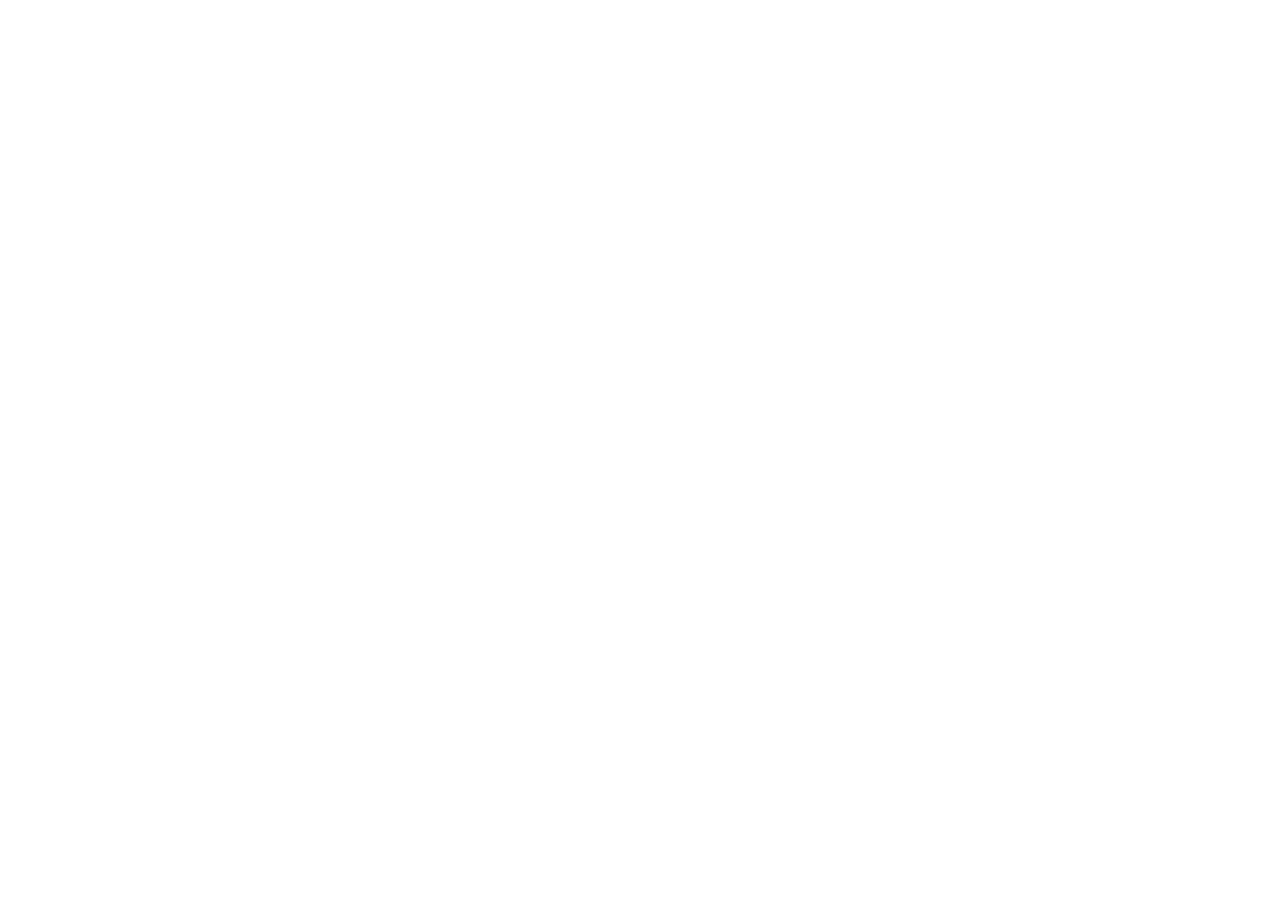
==== portfolio-page.html @ e23340af "Set up html skeleton code." ====
<!DOCTYPE html>
<html lang="en">

<head>
    <meta charset="UTF-8">
    <meta name="viewport" content="width=device-width, initial-scale=1.0">
    <title>Document</title>
</head>

<body>
    
</body>

</html>
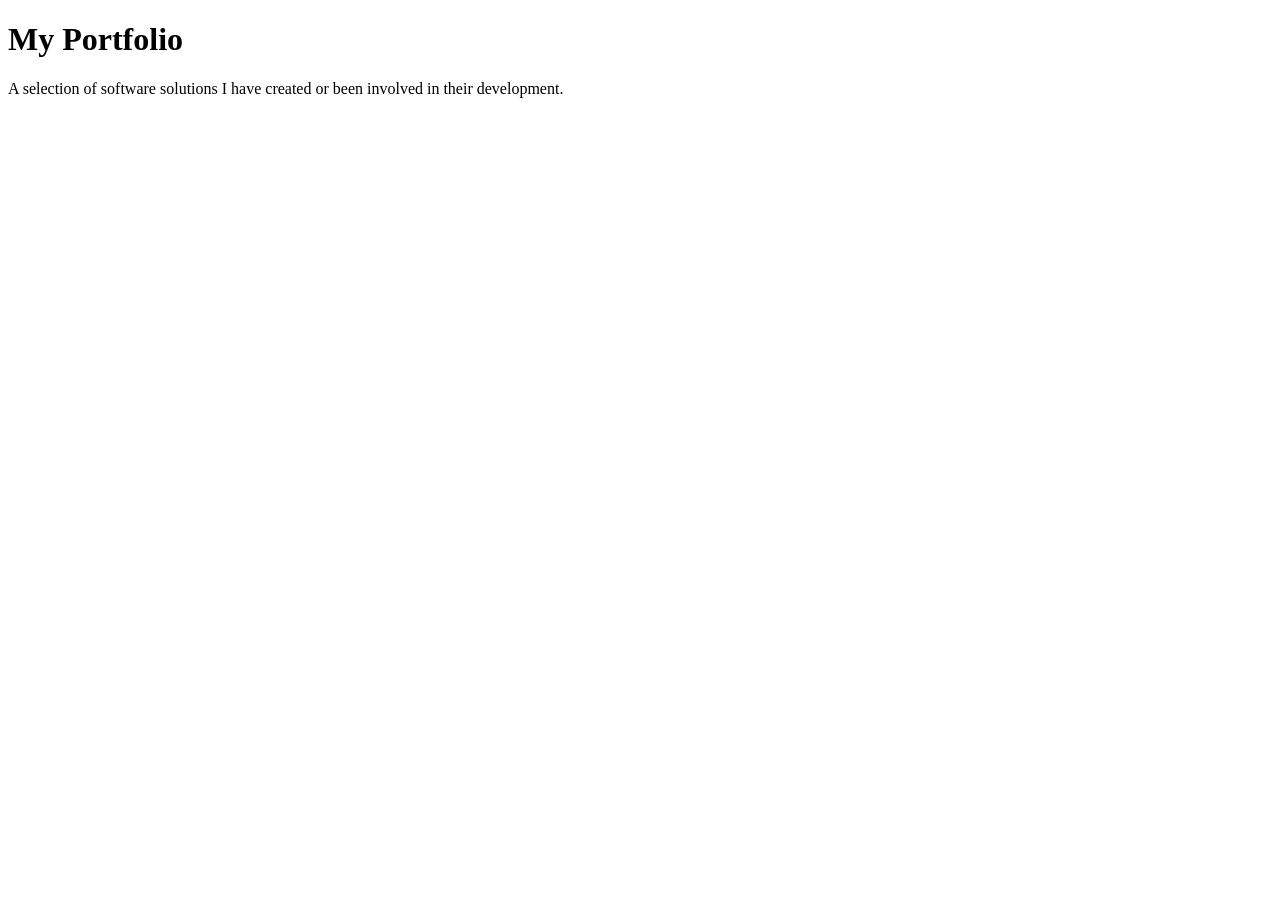
==== commit dd0332c8: "Modified portfolio-page.html. Set up header, title and description." ====
--- a/portfolio-page.html
+++ b/portfolio-page.html
@@ -4,10 +4,22 @@
 <head>
     <meta charset="UTF-8">
     <meta name="viewport" content="width=device-width, initial-scale=1.0">
-    <title>Document</title>
+    <meta name="description" content="A selection of software solutions I have created or been involved in their development.">
+    <title>My Portfolio</title>
 </head>
 
 <body>
+
+    <div class="container" >
+
+        <header>
+
+            <h1>My Portfolio</h1>
+            <p>A selection of software solutions I have created or been involved in their development.</p>
+
+        </header>
+
+    </div>
     
 </body>
 
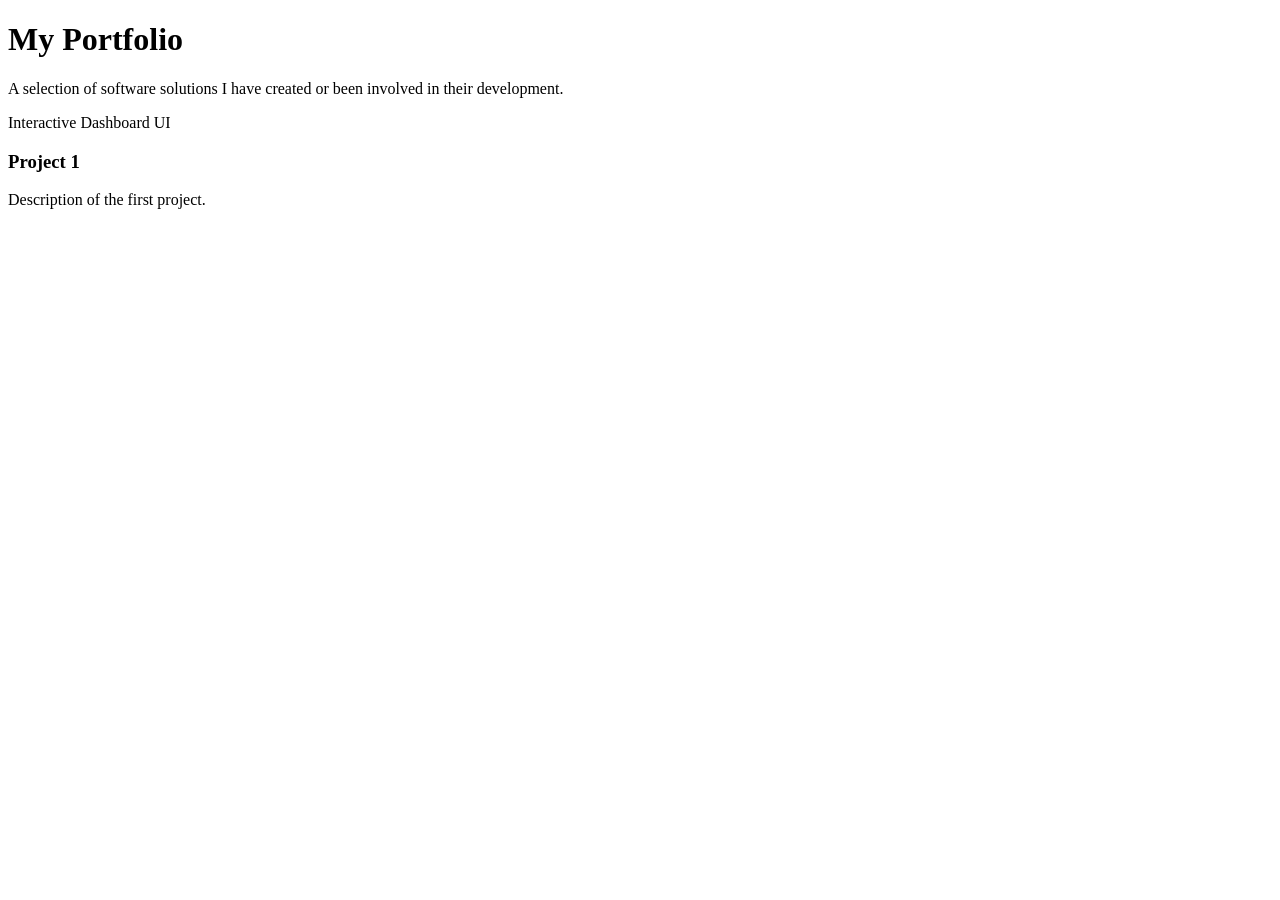
==== commit 746c1130: "Modified portfolio page. Added main content and project display provision." ====
--- a/portfolio-page.html
+++ b/portfolio-page.html
@@ -12,6 +12,7 @@
 
     <div class="container" >
 
+        <!-- HEADER -->
         <header>
 
             <h1>My Portfolio</h1>
@@ -19,6 +20,24 @@
 
         </header>
 
+        <!-- MAIN CONTENT -->
+        <main class="project-grid" >
+
+            <!-- PROJECT 1 -->
+            <div class="project-card">
+                
+                <div class="card-image">Interactive Dashboard UI</div>
+                <div class="card-content">
+                    <h3 class="project-title">Project 1</h3>
+                    <p class="project-description">Description of the first project.</p>
+
+                </div>
+
+            </div>
+
+        </main>
+
+
     </div>
     
 </body>
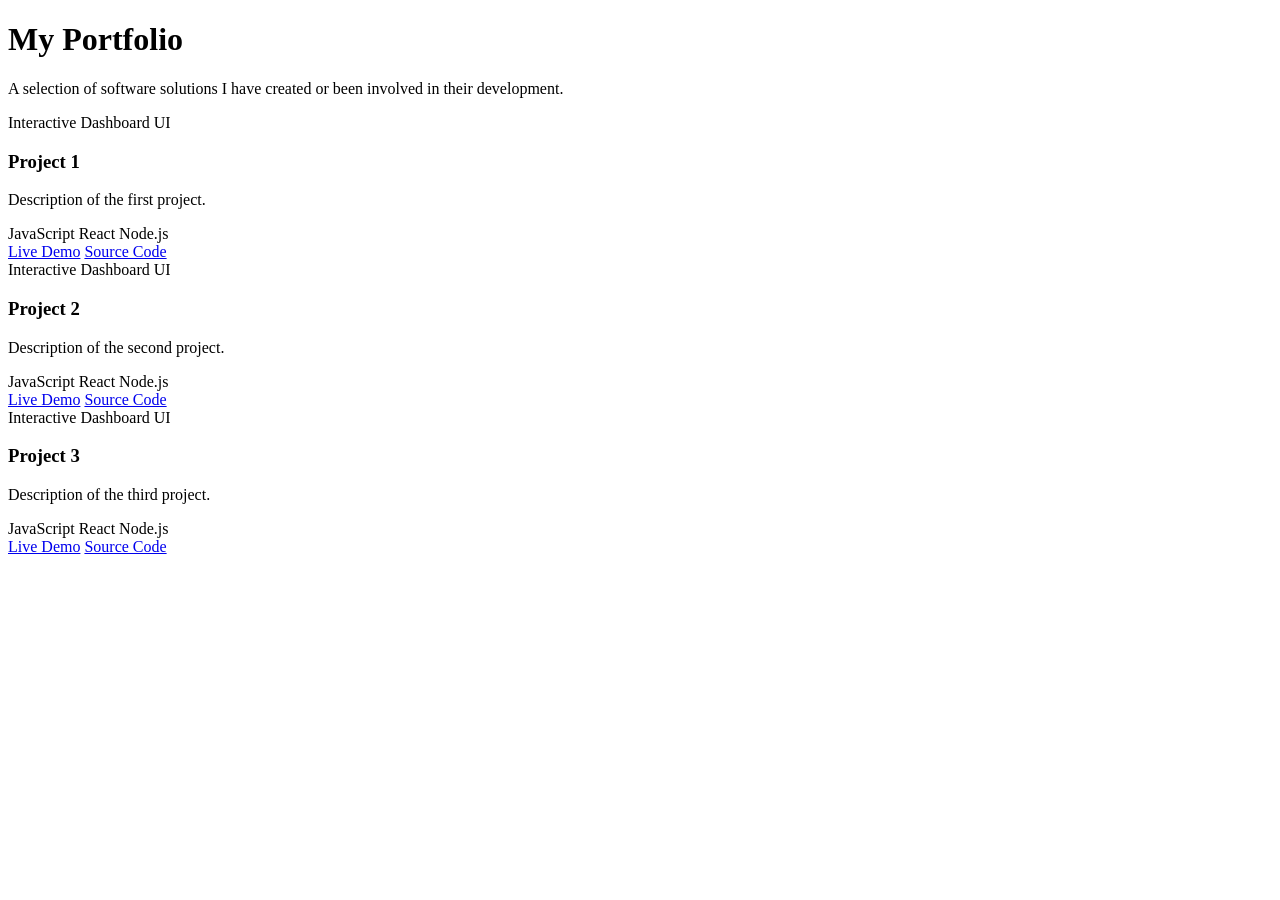
==== commit 4ca606f3: "Modified portfolio-page.html. Added stack tags and links & demo provisions to the project cards." ====
--- a/portfolio-page.html
+++ b/portfolio-page.html
@@ -23,13 +23,76 @@
         <!-- MAIN CONTENT -->
         <main class="project-grid" >
 
-            <!-- PROJECT 1 -->
+            <!-- PROJECT 1 CARD -->
             <div class="project-card">
-                
+
                 <div class="card-image">Interactive Dashboard UI</div>
                 <div class="card-content">
+
                     <h3 class="project-title">Project 1</h3>
                     <p class="project-description">Description of the first project.</p>
+
+                    <div class="tags">
+                        <span class="tag">JavaScript</span>
+                        <span class="tag">React</span>
+                        <span class="tag">Node.js</span>
+                    </div>
+
+                    <!-- LINKS TO BE SET UP LATER -->
+                    <div class="links">
+                        <a href="#" class="btn btn-primary">Live Demo</a>
+                        <a href="#" class="btn btn-primary">Source Code</a>
+                    </div>
+
+                </div>
+
+            </div>
+
+            <!-- PROJECT 2 CARD -->
+            <div class="project-card">
+
+                <div class="card-image">Interactive Dashboard UI</div>
+                <div class="card-content">
+
+                    <h3 class="project-title">Project 2</h3>
+                    <p class="project-description">Description of the second project.</p>
+
+                    <div class="tags">
+                        <span class="tag">JavaScript</span>
+                        <span class="tag">React</span>
+                        <span class="tag">Node.js</span>
+                    </div>
+
+                    <!-- LINKS TO BE SET UP LATER -->
+                    <div class="links">
+                        <a href="#" class="btn btn-primary">Live Demo</a>
+                        <a href="#" class="btn btn-primary">Source Code</a>
+                    </div>
+
+                </div>
+
+            </div>
+
+            <!-- PROJECT 3 CARD -->
+            <div class="project-card">
+
+                <div class="card-image">Interactive Dashboard UI</div>
+                <div class="card-content">
+
+                    <h3 class="project-title">Project 3</h3>
+                    <p class="project-description">Description of the third project.</p>
+
+                    <div class="tags">
+                        <span class="tag">JavaScript</span>
+                        <span class="tag">React</span>
+                        <span class="tag">Node.js</span>
+                    </div>
+
+                    <!-- LINKS TO BE SET UP LATER -->
+                    <div class="links">
+                        <a href="#" class="btn btn-primary">Live Demo</a>
+                        <a href="#" class="btn btn-primary">Source Code</a>
+                    </div>
 
                 </div>
 
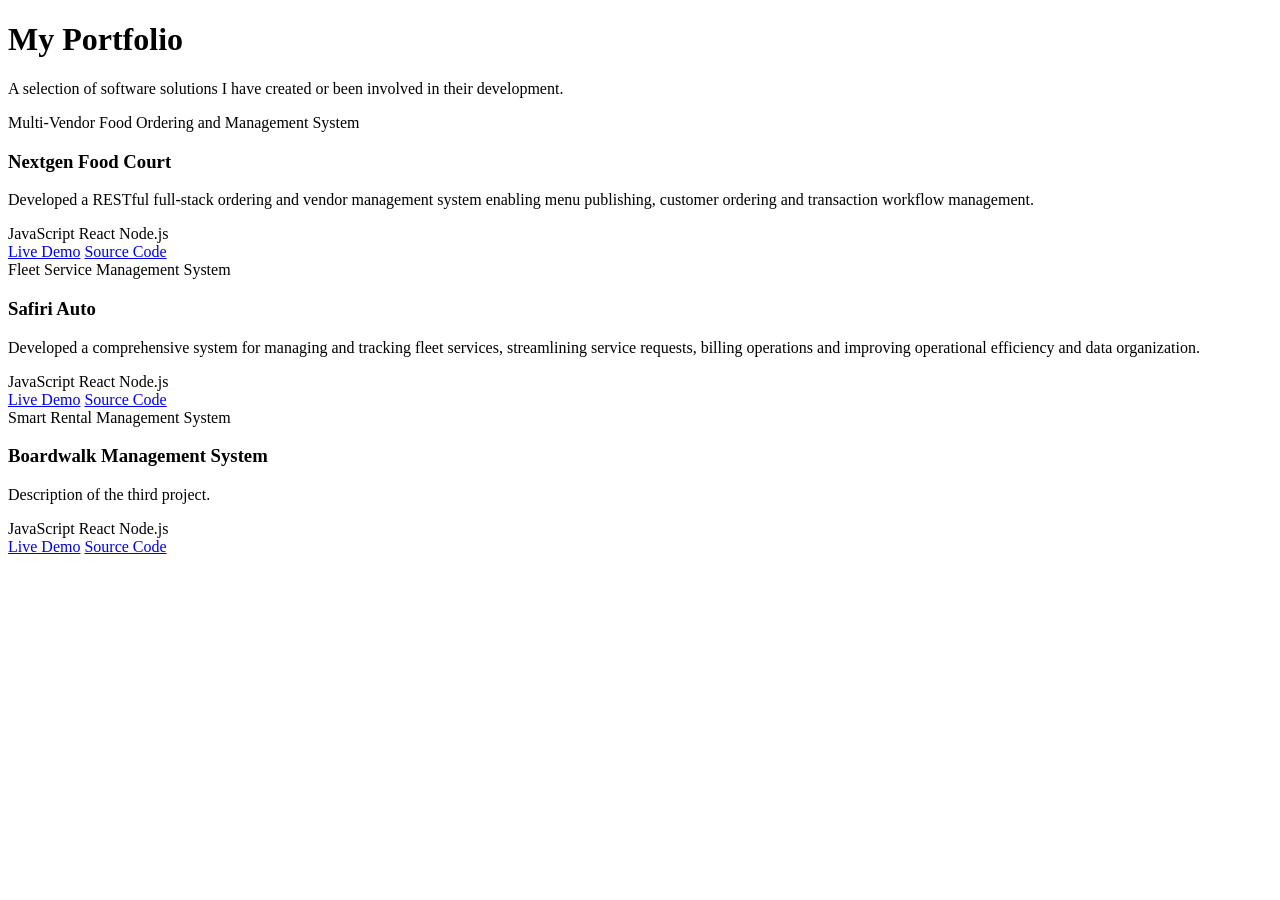
==== commit 7123a3c5: "Modified porfolio-page.html. Added project names & descriptions to project cards." ====
--- a/portfolio-page.html
+++ b/portfolio-page.html
@@ -26,11 +26,11 @@
             <!-- PROJECT 1 CARD -->
             <div class="project-card">
 
-                <div class="card-image">Interactive Dashboard UI</div>
+                <div class="card-image">Multi-Vendor Food Ordering and Management System</div>
                 <div class="card-content">
 
-                    <h3 class="project-title">Project 1</h3>
-                    <p class="project-description">Description of the first project.</p>
+                    <h3 class="project-title">Nextgen Food Court</h3>
+                    <p class="project-description">Developed a RESTful full-stack ordering and vendor management system enabling menu publishing, customer ordering and transaction workflow management.</p>
 
                     <div class="tags">
                         <span class="tag">JavaScript</span>
@@ -51,11 +51,11 @@
             <!-- PROJECT 2 CARD -->
             <div class="project-card">
 
-                <div class="card-image">Interactive Dashboard UI</div>
+                <div class="card-image">Fleet Service Management System</div>
                 <div class="card-content">
 
-                    <h3 class="project-title">Project 2</h3>
-                    <p class="project-description">Description of the second project.</p>
+                    <h3 class="project-title">Safiri Auto</h3>
+                    <p class="project-description">Developed a comprehensive system for managing and tracking fleet services, streamlining service requests, billing operations and improving operational efficiency and data organization.</p>
 
                     <div class="tags">
                         <span class="tag">JavaScript</span>
@@ -76,10 +76,10 @@
             <!-- PROJECT 3 CARD -->
             <div class="project-card">
 
-                <div class="card-image">Interactive Dashboard UI</div>
+                <div class="card-image">Smart Rental Management System</div>
                 <div class="card-content">
 
-                    <h3 class="project-title">Project 3</h3>
+                    <h3 class="project-title">Boardwalk Management System</h3>
                     <p class="project-description">Description of the third project.</p>
 
                     <div class="tags">
